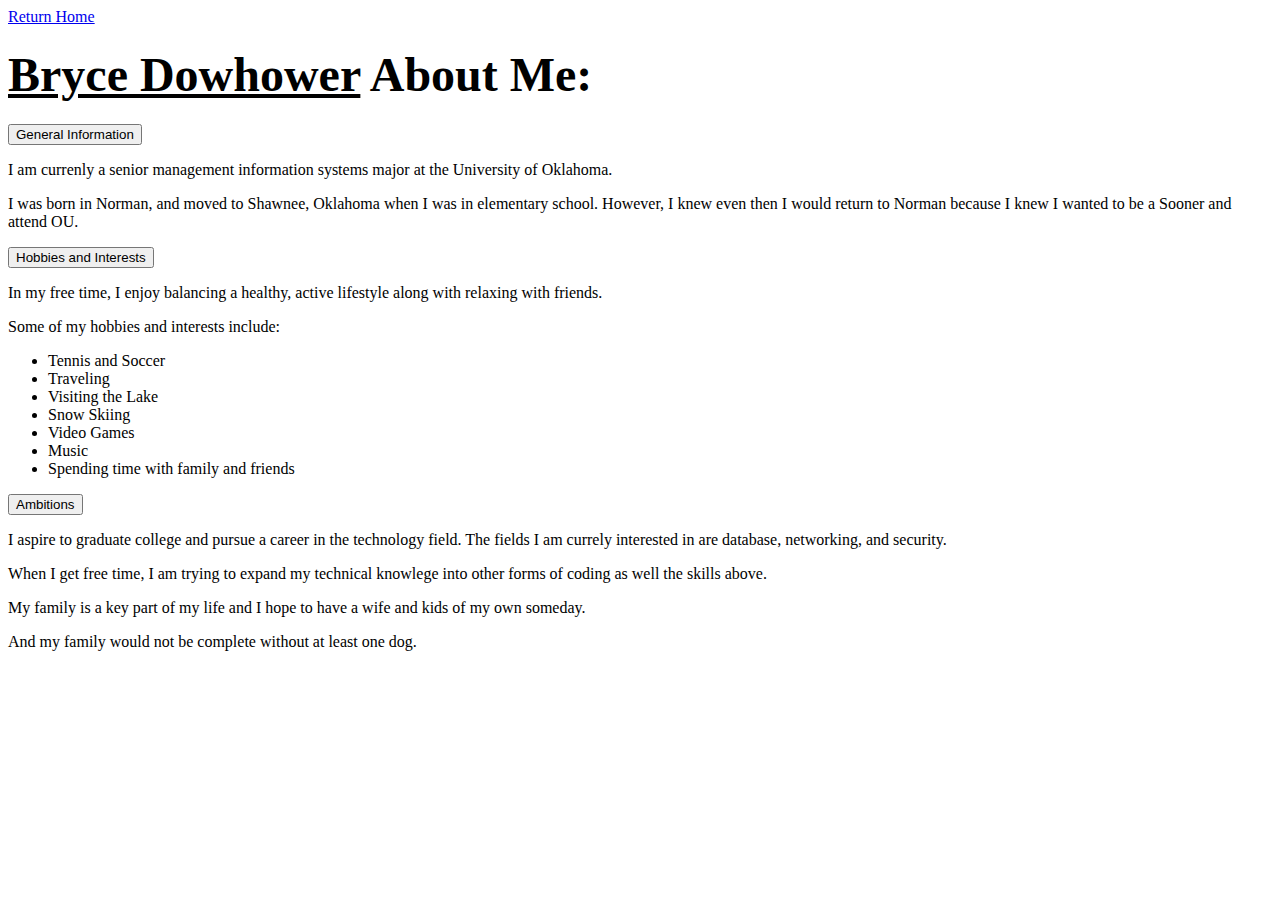
==== about.html @ ed03ed87 "Update about.html" ====
<head>
    <link rel="stylesheet" href="BryceDowhower.github.io/BD.css" />
    <title>Bryce D About</title>
</head>
<body>
    <div id="homelink">
        <a href="https://brycedowhower.github.io/index">Return Home</a>
    </div>
    <div id="NameBox">
        <h1>
            <font size="300">
                <u id="Name">Bryce Dowhower</u>
                About Me:
            </font>
        </h1>
    </div>
    <div id="MainBox">

        <div class="info">
            <button class="collapsible">General Information</button>
            <div class="content">
                <p>I am currenly a senior management information systems major at the University of Oklahoma.</p>
                <p>I was born in Norman, and moved to Shawnee, Oklahoma when I was in elementary school. However, I knew even then I would return to Norman because I knew I wanted to be a Sooner and attend OU.</p>
                <p></p>
            </div>
        </div>
        <div class="info">
            <button class="collapsible">Hobbies and Interests</button>
            <div class="content">
                <p>In my free time, I enjoy balancing a healthy, active lifestyle along with relaxing with friends.</p>
                <p>Some of my hobbies and interests include:</p>
                <ul id="list">
                    <li>Tennis and Soccer</li>
                    <li>Traveling</li>
                    <li>Visiting the Lake</li>
                    <li>Snow Skiing</li>
                    <li>Video Games</li>
                    <li>Music</li>
                    <li>Spending time with family and friends</li>
                </ul>
            </div>
        </div>
        <div class="info">
            <button class="collapsible">Ambitions</button>
            <div class="content">
                <p>I aspire to graduate college and pursue a career in the technology field. The fields I am currely interested in are database, networking, and security.</p>
                <p>When I get free time, I am trying to expand my technical knowlege into other forms of coding as well the skills above.</p>
                <p>My family is a key part of my life and I hope to have a wife and kids of my own someday.</p>
                <p>And my family would not be complete without at least one dog.</p>
            </div>
        </div>
    </div>

    <!-- Source for collapsable tabs: https://www.w3schools.com/howto/howto_js_collapsible.asp -->
    <script>
        var coll = document.getElementsByClassName("collapsible");
        var i;

        for (i = 0; i < coll.length; i++) {
            coll[i].addEventListener("click", function () {
                this.classList.toggle("active");
                var content = this.nextElementSibling;
                if (content.style.display === "block") {
                    content.style.display = "none";
                } else {
                    content.style.display = "block";
                }
            });
        }
    </script>

</body>
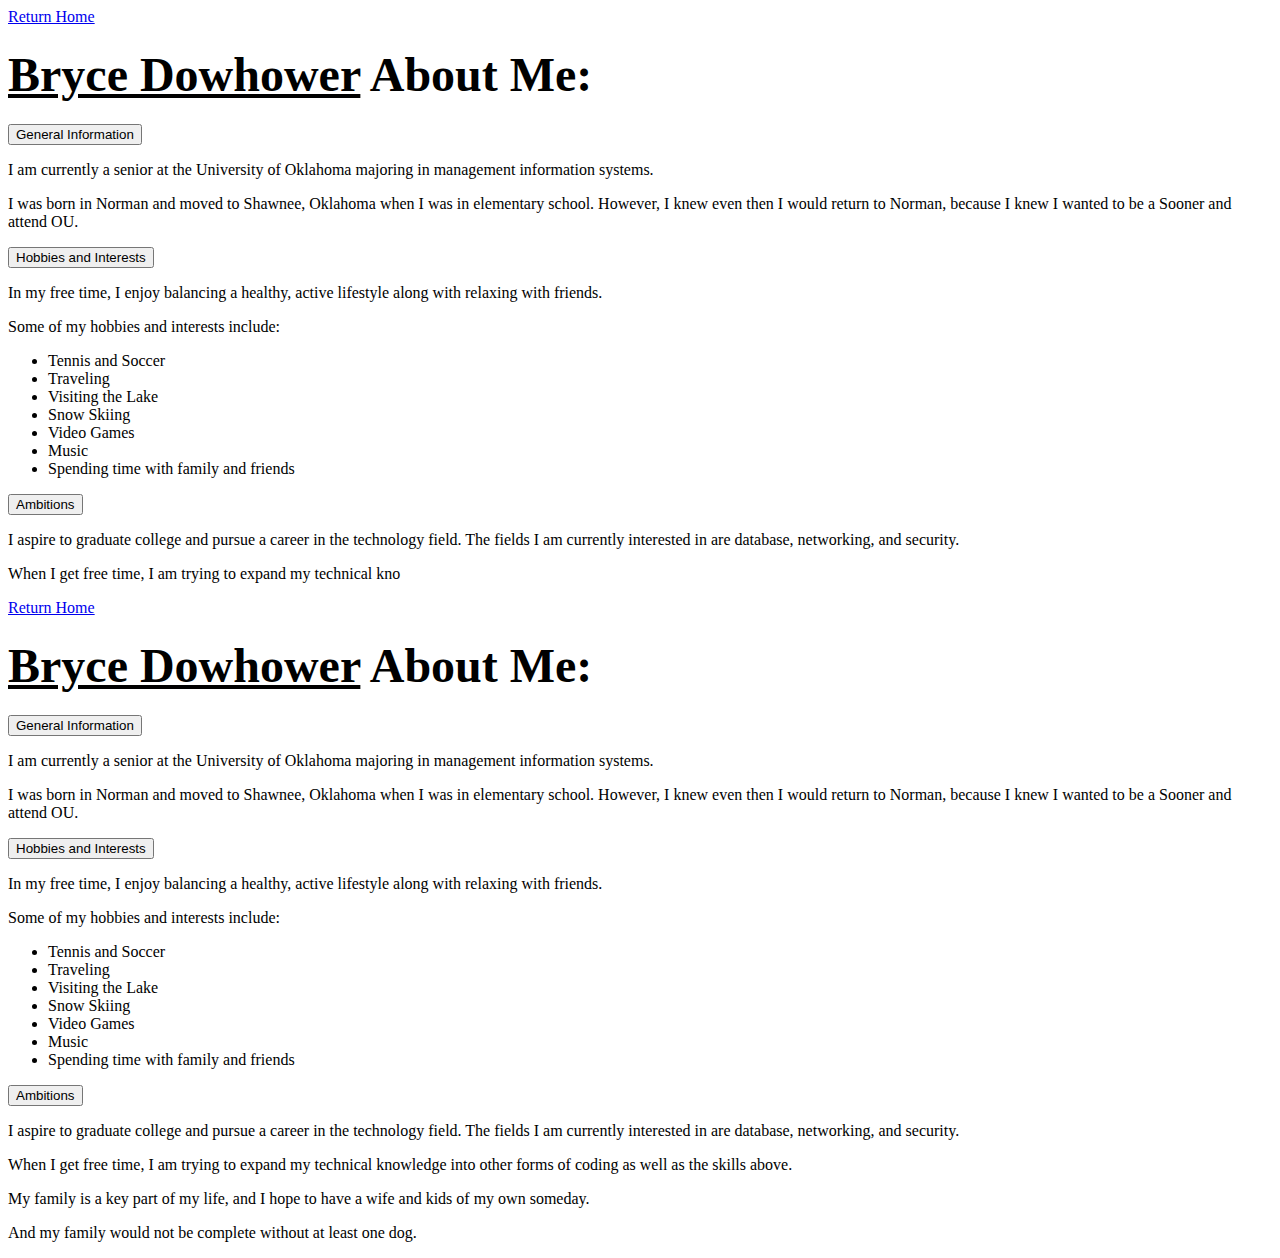
==== commit 2be9e5ed: "Update about.html" ====
--- a/about.html
+++ b/about.html
@@ -19,8 +19,8 @@
         <div class="info">
             <button class="collapsible">General Information</button>
             <div class="content">
-                <p>I am currenly a senior management information systems major at the University of Oklahoma.</p>
-                <p>I was born in Norman, and moved to Shawnee, Oklahoma when I was in elementary school. However, I knew even then I would return to Norman because I knew I wanted to be a Sooner and attend OU.</p>
+                <p>I am currently a senior at the University of Oklahoma majoring in management information systems.</p>
+                <p>I was born in Norman and moved to Shawnee, Oklahoma when I was in elementary school. However, I knew even then I would return to Norman, because I knew I wanted to be a Sooner and attend OU.</p>
                 <p></p>
             </div>
         </div>
@@ -43,8 +43,66 @@
         <div class="info">
             <button class="collapsible">Ambitions</button>
             <div class="content">
-                <p>I aspire to graduate college and pursue a career in the technology field. The fields I am currely interested in are database, networking, and security.</p>
-                <p>When I get free time, I am trying to expand my technical knowlege into other forms of coding as well the skills above.</p>
+                <p>I aspire to graduate college and pursue a career in the technology field. The fields I am currently interested in are database, networking, and security.</p>
+                <p>When I get free time, I am trying to expand my technical kno<head>
+    <link rel="stylesheet" href="BryceDowhower.github.io/BD.css" />
+    <title>Bryce D About</title>
+</head>
+<body>
+    <div id="homelink">
+        <a href="https://brycedowhower.github.io/index">Return Home</a>
+    </div>
+    <div id="NameBox">
+        <h1>
+            <font size="300">
+                <u id="Name">Bryce Dowhower</u>
+                About Me:
+            </font>
+        </h1>
+    </div>
+    <div id="MainBox">
+
+        <div class="info">
+            <button class="collapsible">General Information</button>
+            <div class="content">
+                <p>I am currently a senior at the University of Oklahoma majoring in management information systems.</p>
+                <p>I was born in Norman and moved to Shawnee, Oklahoma when I was in elementary school. However, I knew even then I would return to Norman, because I knew I wanted to be a Sooner and attend OU.</p>
+                <p></p>
+            </div>
+        </div>
+        <div class="info">
+            <button class="collapsible">Hobbies and Interests</button>
+            <div class="content">
+                <p>In my free time, I enjoy balancing a healthy, active lifestyle along with relaxing with friends.</p>
+                <p>Some of my hobbies and interests include:</p>
+                <ul id="list">
+                    <li>Tennis and Soccer</li>
+                    <li>Traveling</li>
+                    <li>Visiting the Lake</li>
+                    <li>Snow Skiing</li>
+                    <li>Video Games</li>
+                    <li>Music</li>
+                    <li>Spending time with family and friends</li>
+                </ul>
+            </div>
+        </div>
+        <div class="info">
+            <button class="collapsible">Ambitions</button>
+            <div class="content">
+                <p>I aspire to graduate college and pursue a career in the technology field. The fields I am currently interested in are database, networking, and security.</p>
+                <p>When I get free time, I am trying to expand my technical knowledge into other forms of coding as well as the skills above.</p>
+                <p>My family is a key part of my life, and I hope to have a wife and kids of my own someday.</p>
+                <p>And my family would not be complete without at least one dog.</p>
+            </div>
+        </div>
+    </div>
+
+    <!-- Source for collapsable tabs: https://www.w3schools.com/howto/howto_js_collapsible.asp -->
+    <script>
+        var coll = document.getElementsByClassName("collapsible");
+        var i;
+
+        for (i = 0; i < coll.length; i++) {wlege into other forms of coding as well the skills above.</p>
                 <p>My family is a key part of my life and I hope to have a wife and kids of my own someday.</p>
                 <p>And my family would not be complete without at least one dog.</p>
             </div>
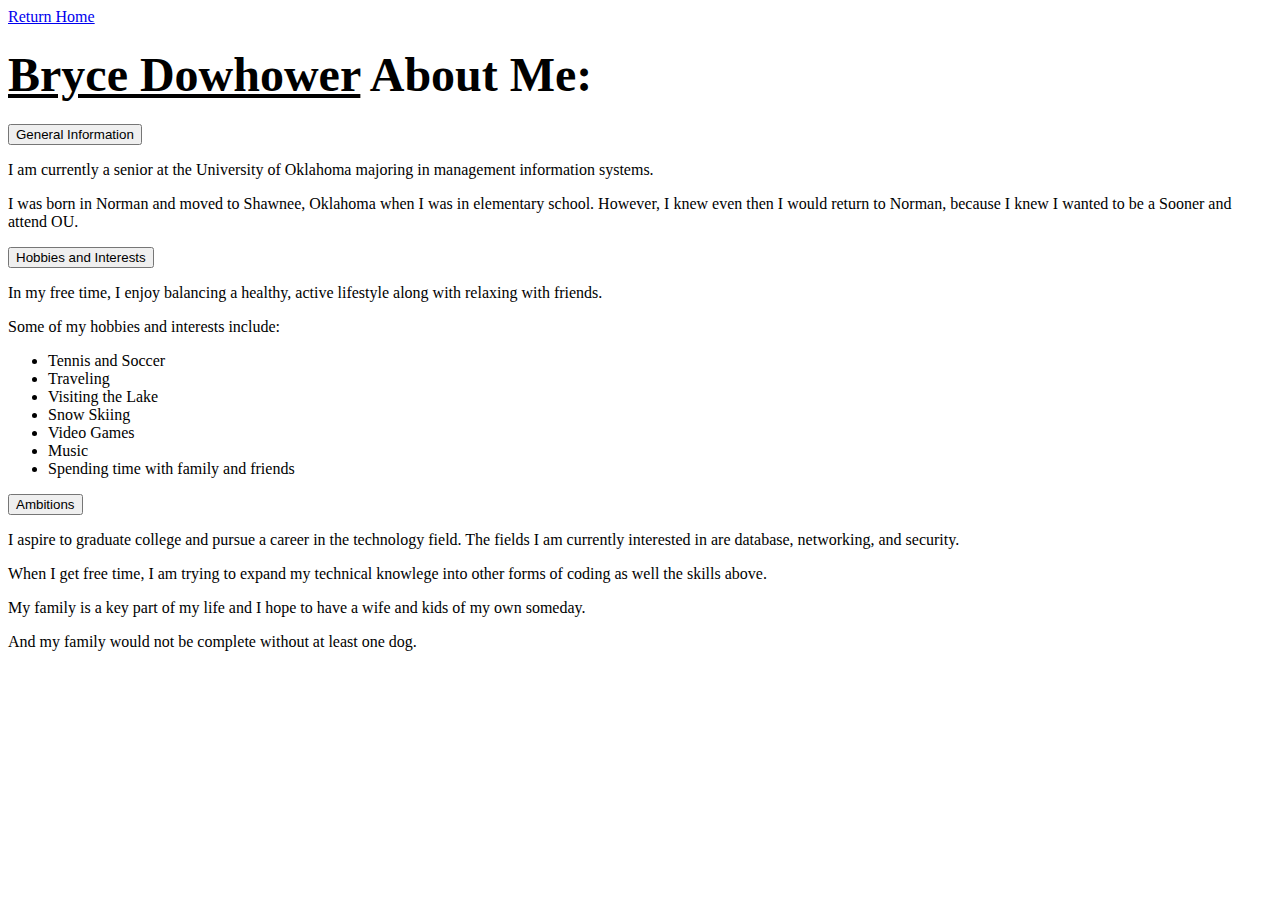
==== commit 4521b267: "Update about.html" ====
--- a/about.html
+++ b/about.html
@@ -44,65 +44,7 @@
             <button class="collapsible">Ambitions</button>
             <div class="content">
                 <p>I aspire to graduate college and pursue a career in the technology field. The fields I am currently interested in are database, networking, and security.</p>
-                <p>When I get free time, I am trying to expand my technical kno<head>
-    <link rel="stylesheet" href="BryceDowhower.github.io/BD.css" />
-    <title>Bryce D About</title>
-</head>
-<body>
-    <div id="homelink">
-        <a href="https://brycedowhower.github.io/index">Return Home</a>
-    </div>
-    <div id="NameBox">
-        <h1>
-            <font size="300">
-                <u id="Name">Bryce Dowhower</u>
-                About Me:
-            </font>
-        </h1>
-    </div>
-    <div id="MainBox">
-
-        <div class="info">
-            <button class="collapsible">General Information</button>
-            <div class="content">
-                <p>I am currently a senior at the University of Oklahoma majoring in management information systems.</p>
-                <p>I was born in Norman and moved to Shawnee, Oklahoma when I was in elementary school. However, I knew even then I would return to Norman, because I knew I wanted to be a Sooner and attend OU.</p>
-                <p></p>
-            </div>
-        </div>
-        <div class="info">
-            <button class="collapsible">Hobbies and Interests</button>
-            <div class="content">
-                <p>In my free time, I enjoy balancing a healthy, active lifestyle along with relaxing with friends.</p>
-                <p>Some of my hobbies and interests include:</p>
-                <ul id="list">
-                    <li>Tennis and Soccer</li>
-                    <li>Traveling</li>
-                    <li>Visiting the Lake</li>
-                    <li>Snow Skiing</li>
-                    <li>Video Games</li>
-                    <li>Music</li>
-                    <li>Spending time with family and friends</li>
-                </ul>
-            </div>
-        </div>
-        <div class="info">
-            <button class="collapsible">Ambitions</button>
-            <div class="content">
-                <p>I aspire to graduate college and pursue a career in the technology field. The fields I am currently interested in are database, networking, and security.</p>
-                <p>When I get free time, I am trying to expand my technical knowledge into other forms of coding as well as the skills above.</p>
-                <p>My family is a key part of my life, and I hope to have a wife and kids of my own someday.</p>
-                <p>And my family would not be complete without at least one dog.</p>
-            </div>
-        </div>
-    </div>
-
-    <!-- Source for collapsable tabs: https://www.w3schools.com/howto/howto_js_collapsible.asp -->
-    <script>
-        var coll = document.getElementsByClassName("collapsible");
-        var i;
-
-        for (i = 0; i < coll.length; i++) {wlege into other forms of coding as well the skills above.</p>
+                <p>When I get free time, I am trying to expand my technical knowlege into other forms of coding as well the skills above.</p>
                 <p>My family is a key part of my life and I hope to have a wife and kids of my own someday.</p>
                 <p>And my family would not be complete without at least one dog.</p>
             </div>
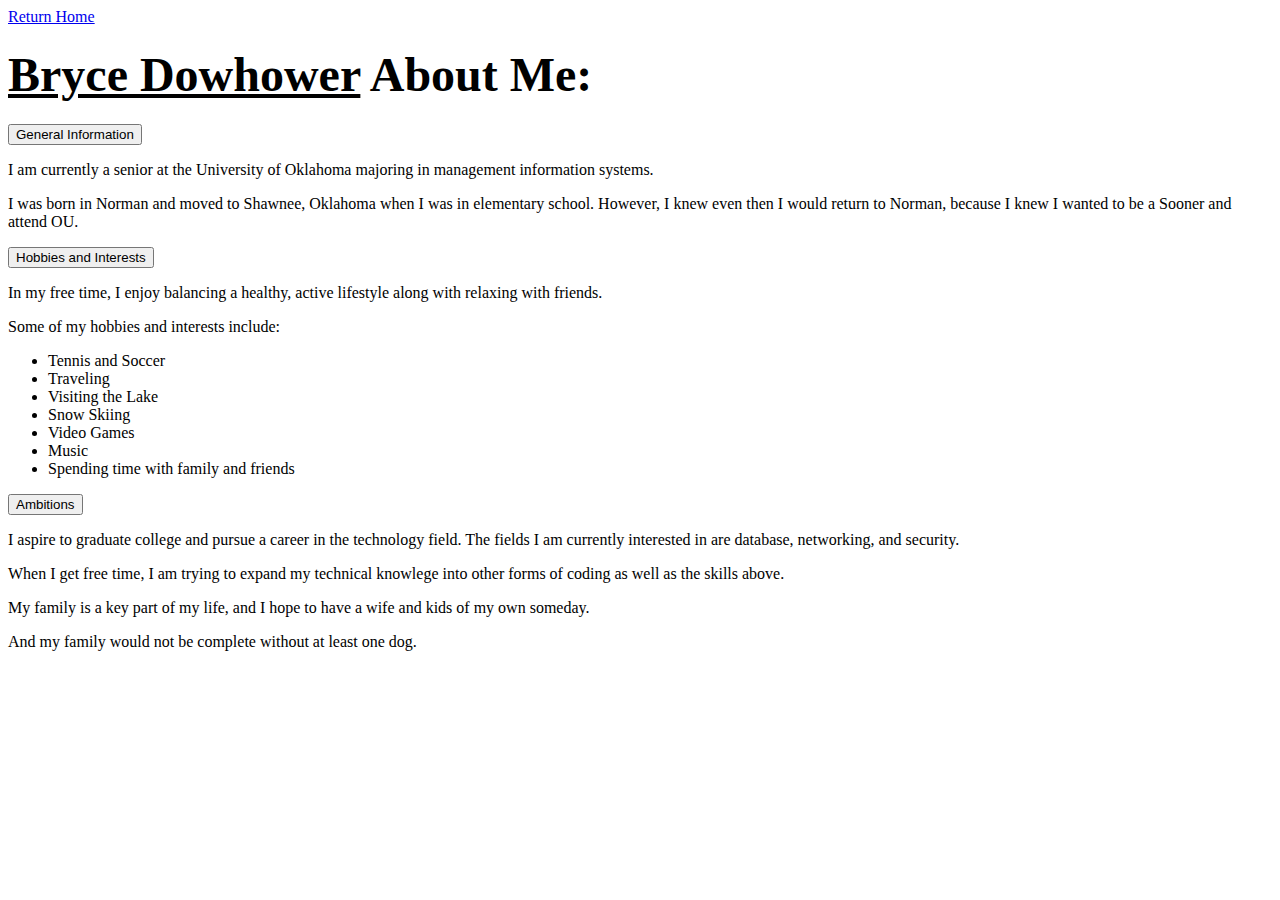
==== commit 71021941: "Update about.html" ====
--- a/about.html
+++ b/about.html
@@ -44,8 +44,8 @@
             <button class="collapsible">Ambitions</button>
             <div class="content">
                 <p>I aspire to graduate college and pursue a career in the technology field. The fields I am currently interested in are database, networking, and security.</p>
-                <p>When I get free time, I am trying to expand my technical knowlege into other forms of coding as well the skills above.</p>
-                <p>My family is a key part of my life and I hope to have a wife and kids of my own someday.</p>
+                <p>When I get free time, I am trying to expand my technical knowlege into other forms of coding as well as the skills above.</p>
+                <p>My family is a key part of my life, and I hope to have a wife and kids of my own someday.</p>
                 <p>And my family would not be complete without at least one dog.</p>
             </div>
         </div>
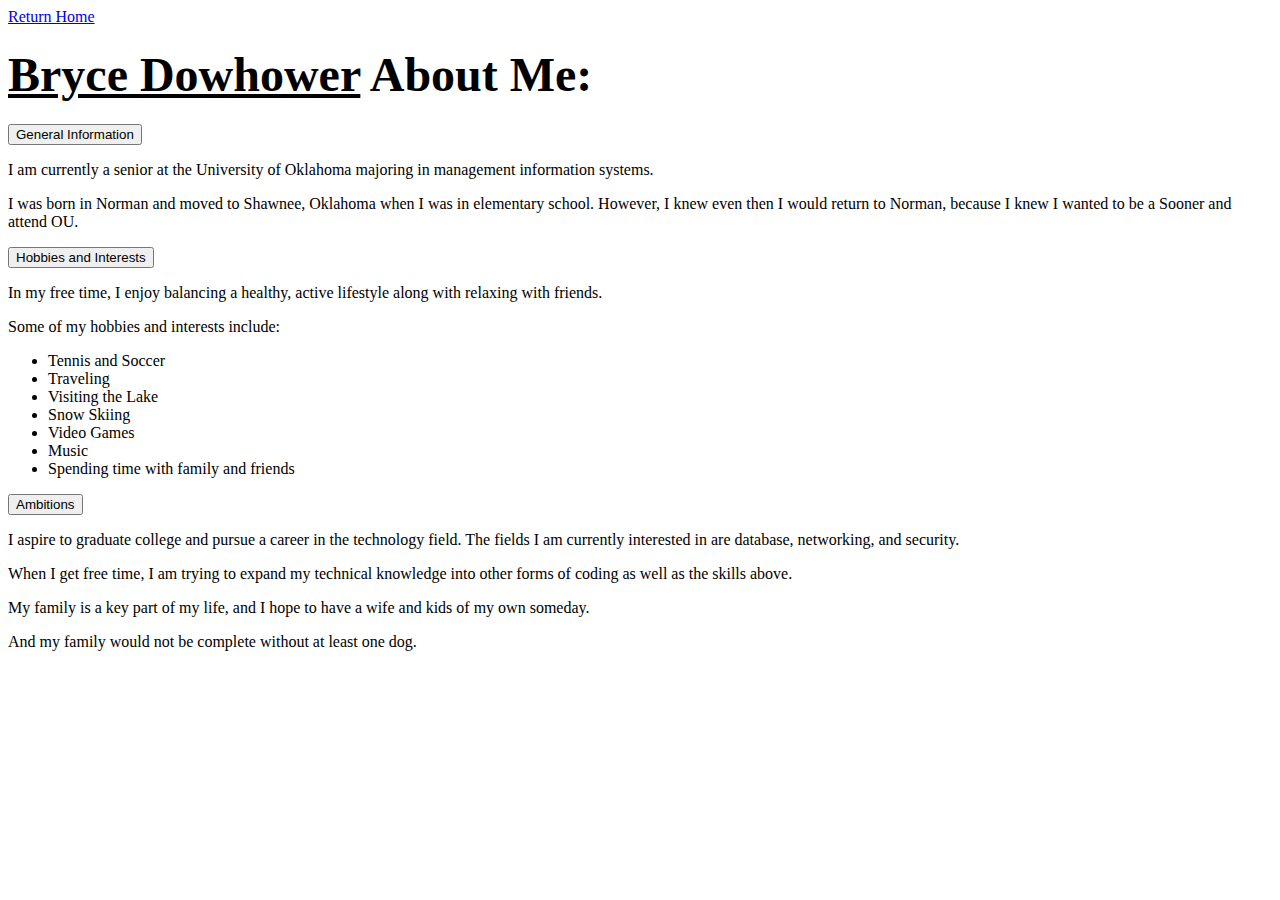
==== commit ddcc2982: "Update about.html" ====
--- a/about.html
+++ b/about.html
@@ -44,7 +44,7 @@
             <button class="collapsible">Ambitions</button>
             <div class="content">
                 <p>I aspire to graduate college and pursue a career in the technology field. The fields I am currently interested in are database, networking, and security.</p>
-                <p>When I get free time, I am trying to expand my technical knowlege into other forms of coding as well as the skills above.</p>
+                <p>When I get free time, I am trying to expand my technical knowledge into other forms of coding as well as the skills above.</p>
                 <p>My family is a key part of my life, and I hope to have a wife and kids of my own someday.</p>
                 <p>And my family would not be complete without at least one dog.</p>
             </div>
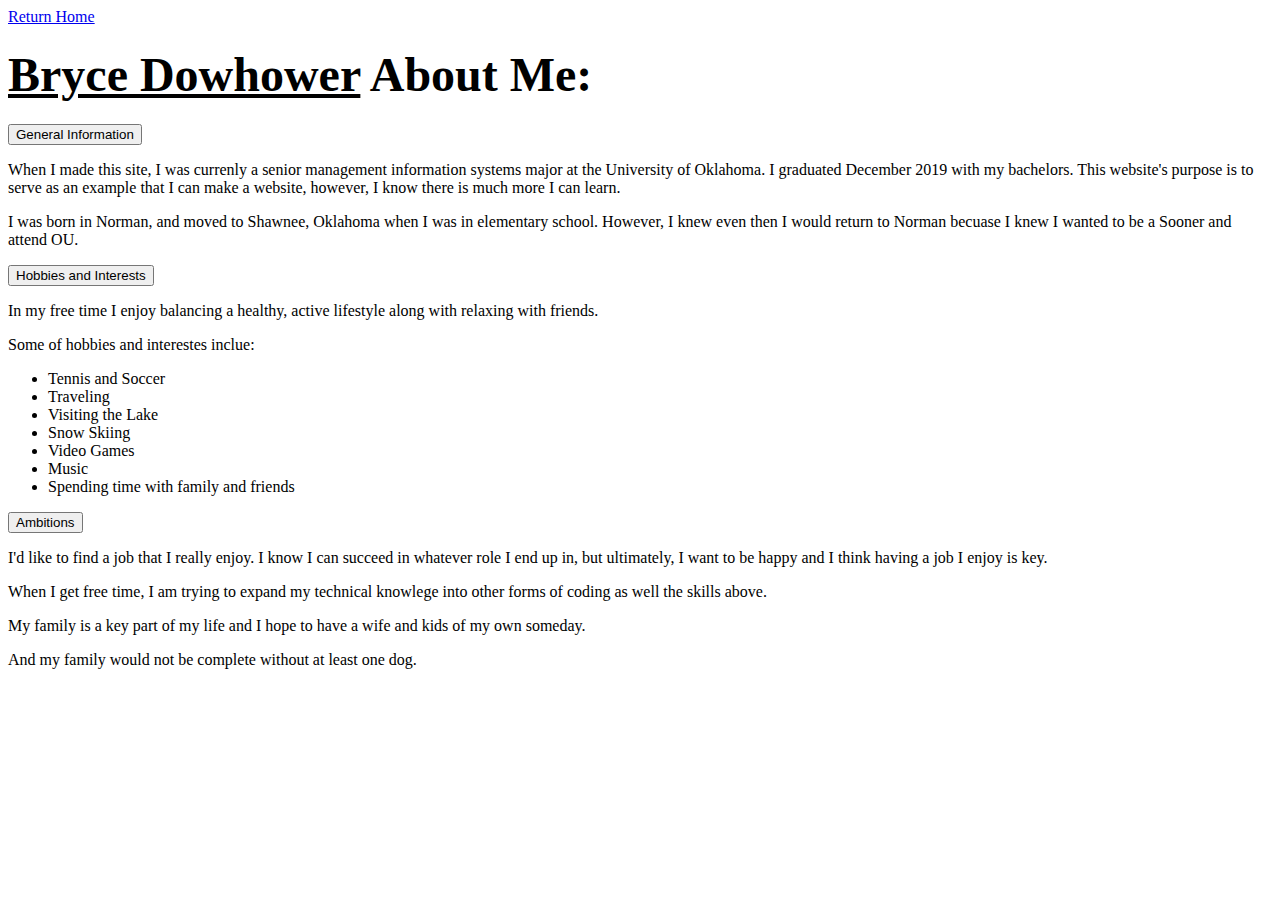
==== commit a8942087: "I probably won't update this much, but this update was neccessary." ====
--- a/about.html
+++ b/about.html
@@ -19,16 +19,16 @@
         <div class="info">
             <button class="collapsible">General Information</button>
             <div class="content">
-                <p>I am currently a senior at the University of Oklahoma majoring in management information systems.</p>
-                <p>I was born in Norman and moved to Shawnee, Oklahoma when I was in elementary school. However, I knew even then I would return to Norman, because I knew I wanted to be a Sooner and attend OU.</p>
+                <p>When I made this site, I was currenly a senior management information systems major at the University of Oklahoma. I graduated December 2019 with my bachelors. This website's purpose is to serve as an example that I can make a website, however, I know there is much more I can learn.</p>
+                <p>I was born in Norman, and moved to Shawnee, Oklahoma when I was in elementary school. However, I knew even then I would return to Norman becuase I knew I wanted to be a Sooner and attend OU.</p>
                 <p></p>
             </div>
         </div>
         <div class="info">
             <button class="collapsible">Hobbies and Interests</button>
             <div class="content">
-                <p>In my free time, I enjoy balancing a healthy, active lifestyle along with relaxing with friends.</p>
-                <p>Some of my hobbies and interests include:</p>
+                <p>In my free time I enjoy balancing a healthy, active lifestyle along with relaxing with friends.</p>
+                <p>Some of hobbies and interestes inclue:</p>
                 <ul id="list">
                     <li>Tennis and Soccer</li>
                     <li>Traveling</li>
@@ -43,9 +43,9 @@
         <div class="info">
             <button class="collapsible">Ambitions</button>
             <div class="content">
-                <p>I aspire to graduate college and pursue a career in the technology field. The fields I am currently interested in are database, networking, and security.</p>
-                <p>When I get free time, I am trying to expand my technical knowledge into other forms of coding as well as the skills above.</p>
-                <p>My family is a key part of my life, and I hope to have a wife and kids of my own someday.</p>
+                <p>I'd like to find a job that I really enjoy. I know I can succeed in whatever role I end up in, but ultimately, I want to be happy and I think having a job I enjoy is key.</p>
+                <p>When I get free time, I am trying to expand my technical knowlege into other forms of coding as well the skills above.</p>
+                <p>My family is a key part of my life and I hope to have a wife and kids of my own someday.</p>
                 <p>And my family would not be complete without at least one dog.</p>
             </div>
         </div>
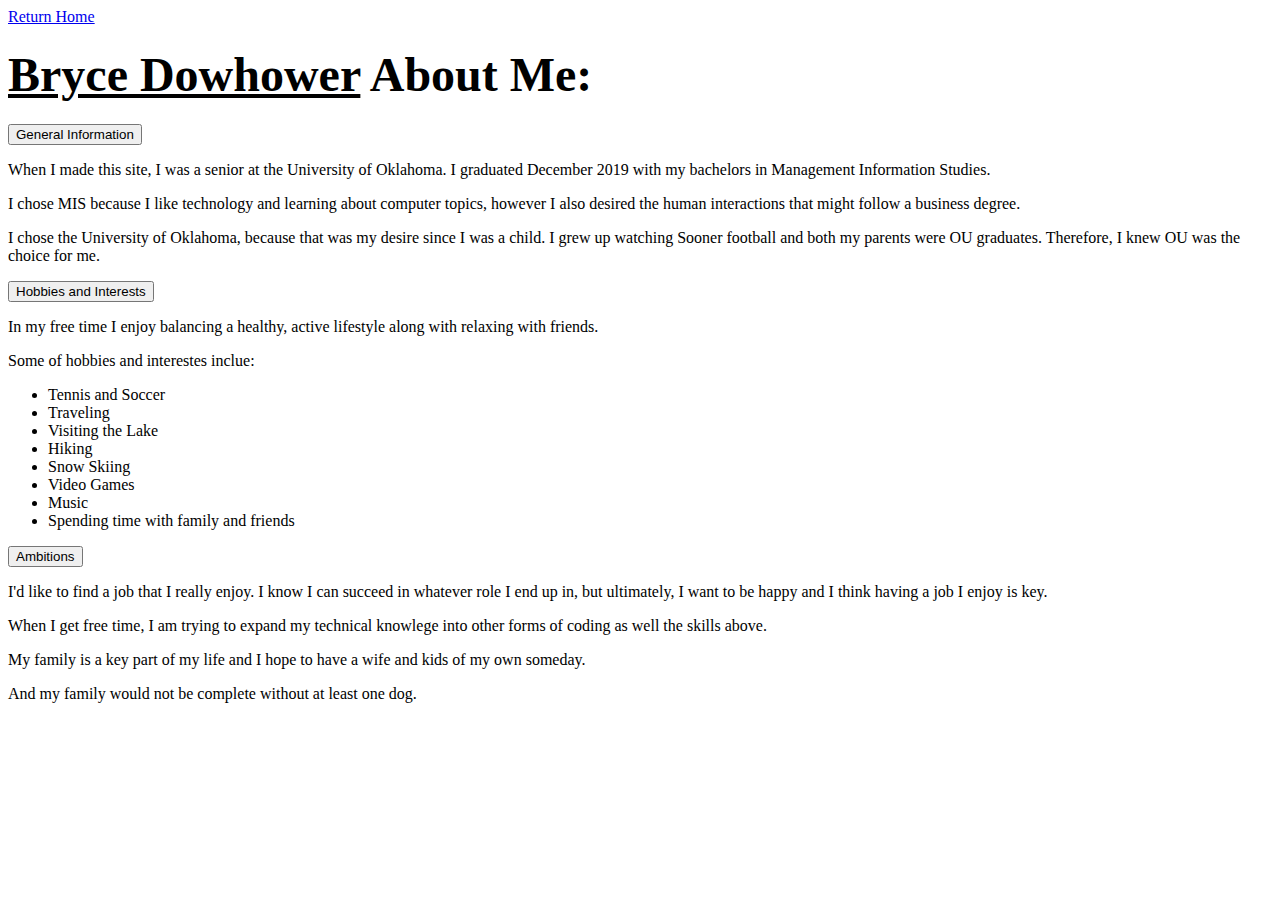
==== commit 2019b4d0: "Some text updates to reflect my current situation in life." ====
--- a/about.html
+++ b/about.html
@@ -19,8 +19,9 @@
         <div class="info">
             <button class="collapsible">General Information</button>
             <div class="content">
-                <p>When I made this site, I was currenly a senior management information systems major at the University of Oklahoma. I graduated December 2019 with my bachelors. This website's purpose is to serve as an example that I can make a website, however, I know there is much more I can learn.</p>
-                <p>I was born in Norman, and moved to Shawnee, Oklahoma when I was in elementary school. However, I knew even then I would return to Norman becuase I knew I wanted to be a Sooner and attend OU.</p>
+                <p>When I made this site, I was a senior at the University of Oklahoma. I graduated December 2019 with my bachelors in Management Information Studies.</p>
+                <p>I chose MIS because I like technology and learning about computer topics, however I also desired the human interactions that might follow a business degree.</p>
+                <p>I chose the University of Oklahoma, because that was my desire since I was a child. I grew up watching Sooner football and both my parents were OU graduates. Therefore, I knew OU was the choice for me.</p>
                 <p></p>
             </div>
         </div>
@@ -33,6 +34,7 @@
                     <li>Tennis and Soccer</li>
                     <li>Traveling</li>
                     <li>Visiting the Lake</li>
+                    <li>Hiking</li>
                     <li>Snow Skiing</li>
                     <li>Video Games</li>
                     <li>Music</li>
